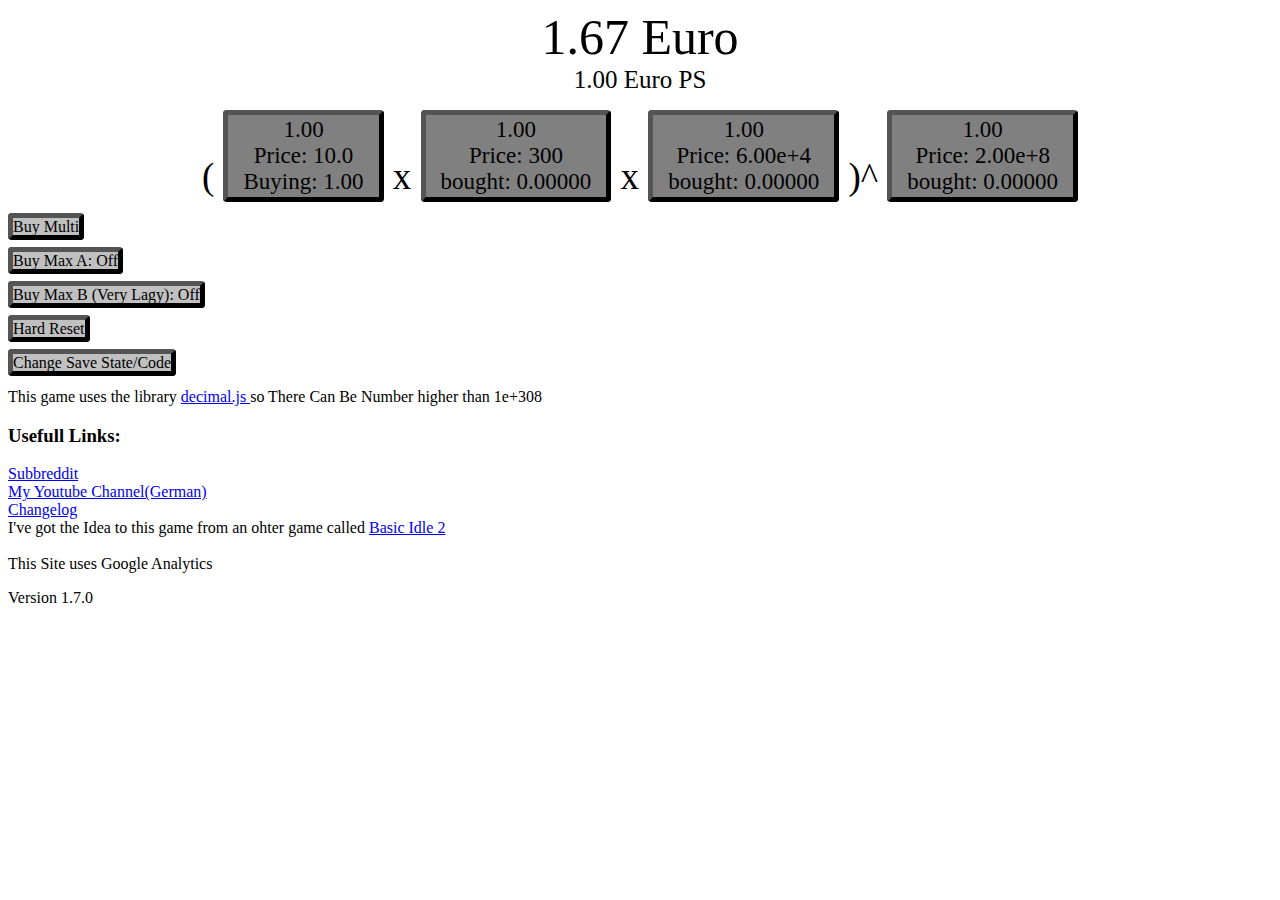
==== InsaneIdle/index.html @ 6fd476db "InsaneIdle Kongregate Stats Tests" ====
<!DOCTYPE html>
<head>
	<title>  Insane Idle v1.7.0</title>
	<link rel="stylesheet" type="text/css" href="main.css">
</head>

<body>
	<!-- Alte Gelt Und Geld Pro Sekune Anzeige 
	
	 GeldAnzeige 
	<h1> <span id="Geld"> </span> Euro </h1>
	 GeldProSekundeAnzeige  
	<h3> <span id="GeldPS"> </span> Euro PS </h3>
	-->
	<!-- Neue Geld Anzeige Und Geld Pro Sekunde Anzeige -->
		<div style="font-size: 50px; text-align:center"> <span id="Geld"> </span> Euro </div>
		<div style="font-size: 25px; text-align:center"> <span id="GeldPS"> </span> Euro PS </div>
	<!-- Neue Produnktionknöpfe und Preise -->
		<p>
			<div class='Hauptknoepfe'>
				(
				<span class="Knopf HKnofp" onclick="AKaufen()" id="AKnopf"> 
					<span  id="A"  > </span>
					<br /> 
					Price: <span id="APreisAnz"> </span>
                                        <br/>
                                        Buying: <span id="AKaufAnz"> </span>
				
				
				</span> x
				 <span class="Knopf HKnofp" onclick="BKaufen()" id="BKnopf">
					<span  id="B"> </span>
					<br /> 
					Price: <span id="BPreisAnz"> </span>
					<br /> 
					bought: <span id="BKaufAnzAnz"> </span>
				</span> x
				<span class="Knopf HKnofp" onclick="CKauf()" id="CKnopf">
					<span  id="C" > </span>
					<br /> 
					Price: <span id="CPreisAnz"> </span>
					<br />
					bought: <span id="CKaufAnzAnz"> </span>
					
				</span> )^
				<span class="Knopf HKnofp" onclick="ExAKauf()" id="ExAKnopf">
					<span  id="ExA" ></span>
					<br /> 
					Price: <span id="ExAPreisAnz"> </span>
					<br />
					bought: <span id="ExAKaufAnzAnz">
				</span>
				<br />
				</div>
			
		</p>
	<!--Alte Produktionknöpfe und Preise
	 ProdunktionKnöpfe 
	<h2> (<button onclick="AKauf()" id="A"> </button> * <button onclick="BKauf()" id="B"> </button> * <button onclick="CKauf()" id="C"> </button>) ^ <button onclick="ExAKauf()" id="ExA"> </button> </h2>
	 PreisAnzeigen> 
	<ul>
		<li>
				APrice: <span id="APreis"> </span>
		<li> 	BPrice: <span id="BPreis"> </span>
		<li> 	CPrice: <span id="CPreis"> </span>
		<li> 	ExAPrice: <span id="ExAPreis"> </span>
	-->
	<!--- Mehrfach Kauf und Reset --->
	<p> <span onclick="SetMultiKaufAnzahl()" class="Knopf"> Buy Multi </span> </p>
	<p> <span onclick='ModusAendern("KaufModusA")' class="Knopf"> Buy Max A: <span id="BuyMaxKno"> </span> </span>
	<p> <span onclick='ModusAendern("KaufModusB")' class="Knopf"> Buy Max B (Very Lagy): <span id="BMulti/MaxKno" </span> </p>
	<p> <span onclick="ResetK()" class="Knopf"> Hard Reset </span> </p>
	<p> <span onclick="AendernSpielstandCo()" class="Knopf">Change Save State/Code</span> </p>
	<!--- Sonstige Infos --->
	<p> This game uses the library <a href="https://github.com/MikeMcl/decimal.js/"> decimal.js </a> so There Can Be Number higher than 1e+308 </p>
	<h3> Usefull Links: </h3>
	<a href="https://www.reddit.com/r/KeinNiemandGames/"> Subbreddit</a>
	<br/>
	<a href="https://www.youtube.com/channel/UC3BFoEDnswfz4JGBnt_RIgA"> My Youtube Channel(German) </a>
	<br/>
	<a href="chanelog.txt"> Changelog </a>
        <br>
        <div> I've got the Idea to this game from an ohter game called <a href="http://www.kongregate.com/games/Speedlv/basic-idle-2">Basic Idle 2</a> </div>
        <br/>
        <div> This Site uses Google Analytics </div>
        <p> Version 1.7.0 </p>
        
        
        
        <!--- Importieren Von Scripten--->
                <script>
             (function(i,s,o,g,r,a,m){i['GoogleAnalyticsObject']=r;i[r]=i[r]||function(){
             (i[r].q=i[r].q||[]).push(arguments)},i[r].l=1*new Date();a=s.createElement(o),
             m=s.getElementsByTagName(o)[0];a.async=1;a.src=g;m.parentNode.insertBefore(a,m)
             })(window,document,'script','https://www.google-analytics.com/analytics.js','ga');

                ga('create', 'UA-83650410-1', 'auto');
                ga('send', 'pageview');

        </script>
        <script src='https://cdn1.kongregate.com/javascripts/kongregate_api.js'></script>
        <script>
            var kongregate;
            kongregateAPI.loadAPI(function(){
            window.kongregate = kongregateAPI.getAPI();

                                            });
        </script>
	<script src=decimal.js> </script>
	<script src=Spiel.js> </script>
	<script src=Speichern.js> </script>
	<script src=Starter.js> </script>
</body>
---- InsaneIdle/main.css ----
body {
   background-color: white; 
}

.Hauptknoepfe{
font-size: 37px;
text-align:center;
}

.Knopf{
border: 5px solid black;
background-color: silver;
border-style: outset;
border-radius: 4px;
}

.HKnofp{
padding: 2px 15px;
display: inline-block;
font-size: 23px;
}

#ExAKnopf{
background-color: red;
}
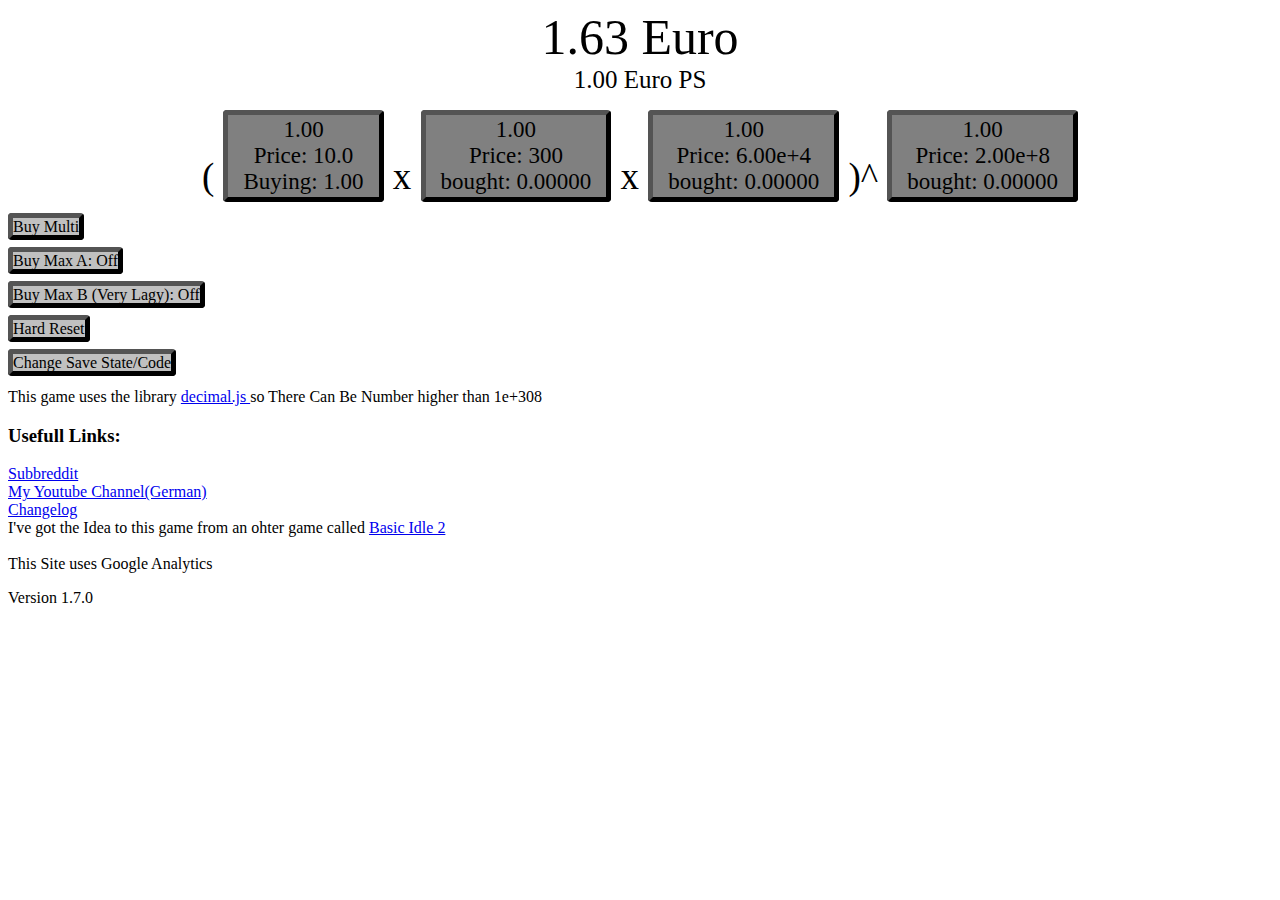
==== commit c3bd39dd: "Kongregate Insane Idle" ====
--- a/InsaneIdle/index.html
+++ b/InsaneIdle/index.html
@@ -100,11 +100,10 @@
         </script>
         <script src='https://cdn1.kongregate.com/javascripts/kongregate_api.js'></script>
         <script>
-            var kongregate;
-            kongregateAPI.loadAPI(function(){
-            window.kongregate = kongregateAPI.getAPI();
-
-                                            });
+var kongregate;
+            var LoadingAPI = window.parent.LoadingAPI;
+            if (LoadingAPI)
+                kongregate = window.parent.kongregateAPI.getAPI();
         </script>
 	<script src=decimal.js> </script>
 	<script src=Spiel.js> </script>
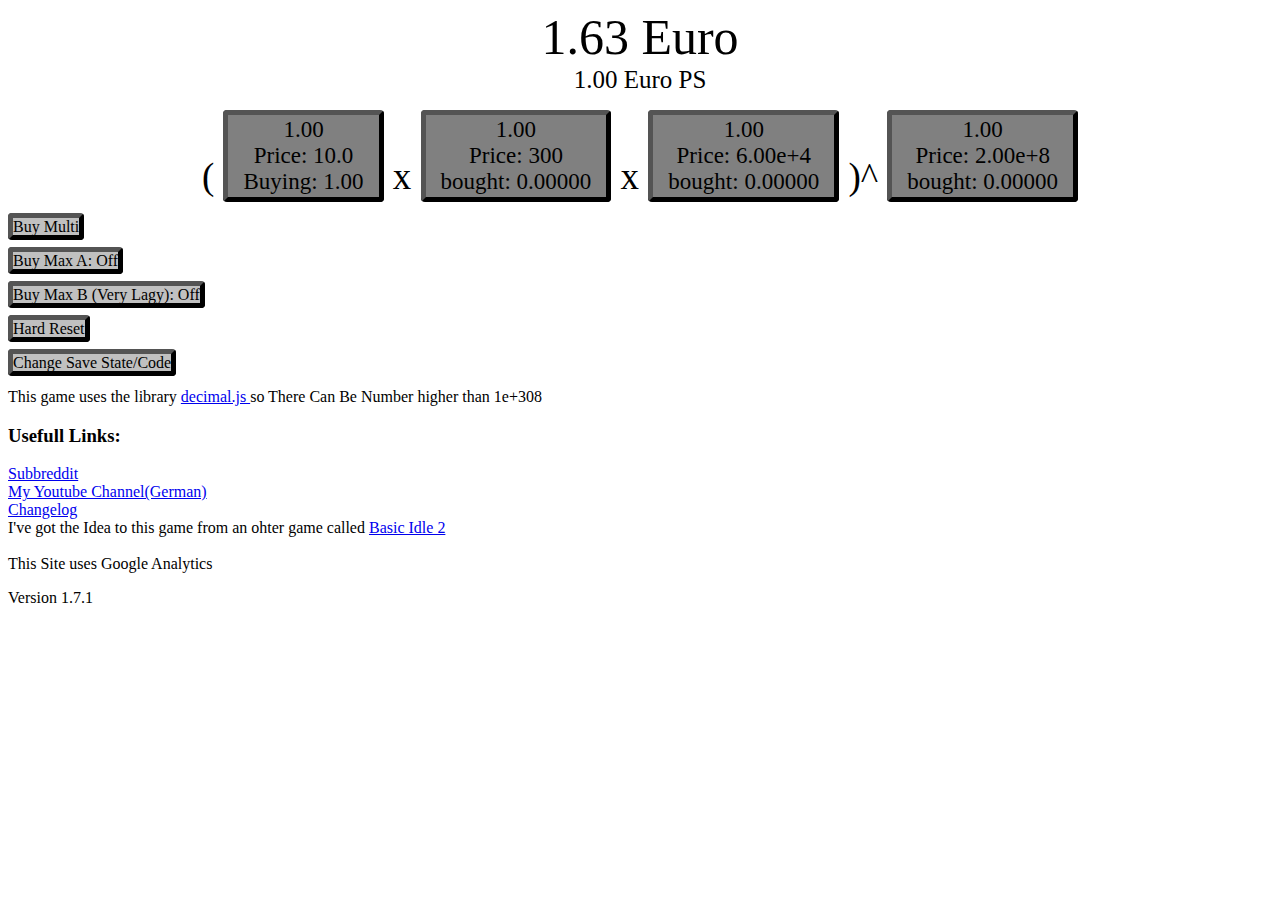
==== commit 5e539fee: "Insane Idle Auf 1.7.1 Geupdatet" ====
--- a/InsaneIdle/index.html
+++ b/InsaneIdle/index.html
@@ -1,6 +1,6 @@
 <!DOCTYPE html>
 <head>
-	<title>  Insane Idle v1.7.0</title>
+	<title>  Insane Idle v1.7.1</title>
 	<link rel="stylesheet" type="text/css" href="main.css">
 </head>
 
@@ -83,7 +83,7 @@
         <div> I've got the Idea to this game from an ohter game called <a href="http://www.kongregate.com/games/Speedlv/basic-idle-2">Basic Idle 2</a> </div>
         <br/>
         <div> This Site uses Google Analytics </div>
-        <p> Version 1.7.0 </p>
+        <p> Version 1.7.1 </p>
         
         
         
@@ -100,10 +100,15 @@
         </script>
         <script src='https://cdn1.kongregate.com/javascripts/kongregate_api.js'></script>
         <script>
+// Load the API
 var kongregate;
-            var LoadingAPI = window.parent.LoadingAPI;
-            if (LoadingAPI)
-                kongregate = window.parent.kongregateAPI.getAPI();
+kongregateAPI.loadAPI(onComplete);
+
+// Callback function
+function onComplete(){
+  // Set the global kongregate API object
+  kongregate = kongregateAPI.getAPI();
+  }
         </script>
 	<script src=decimal.js> </script>
 	<script src=Spiel.js> </script>
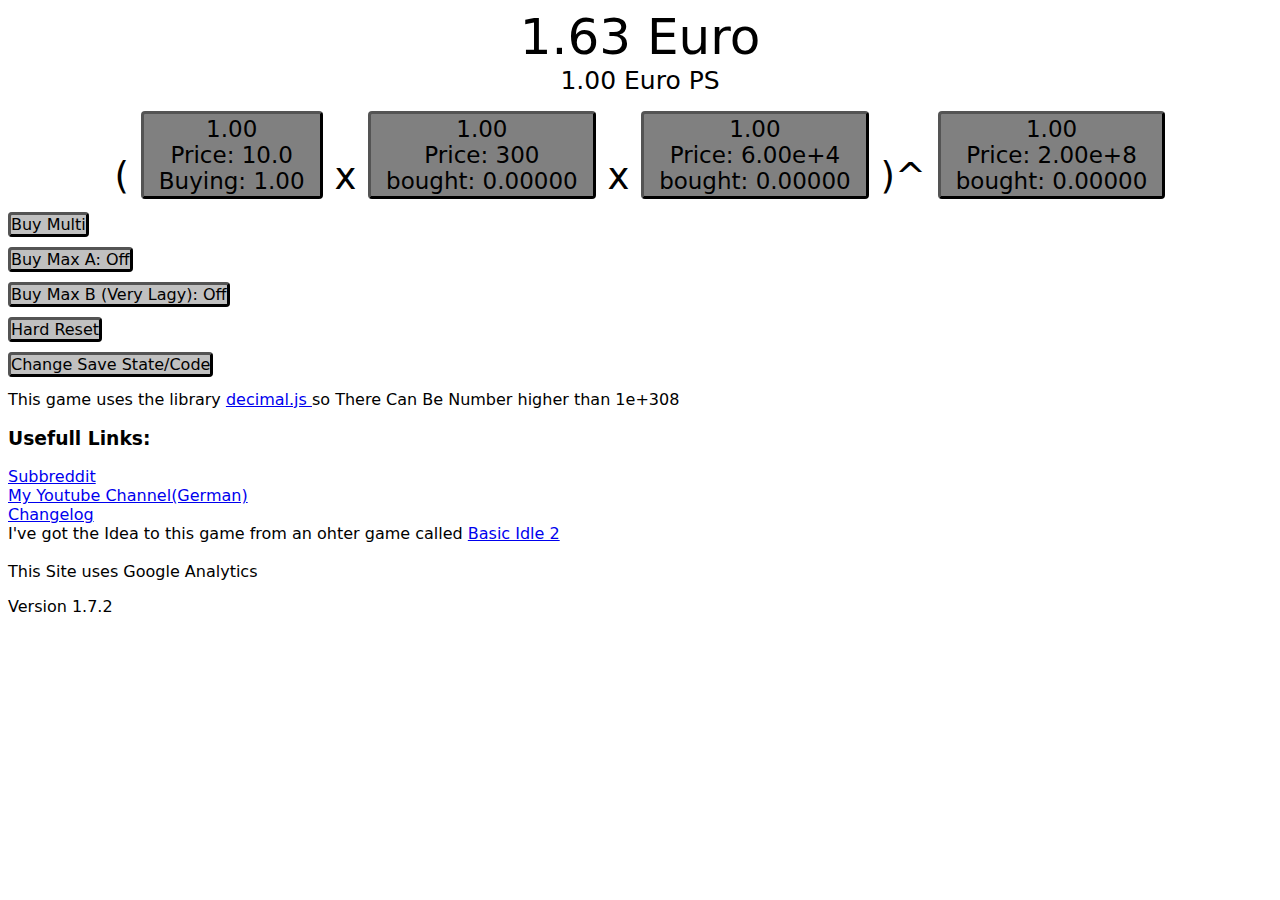
==== commit 7a9da974: "Update auf 1.7.2 von Insane Idle" ====
--- a/InsaneIdle/index.html
+++ b/InsaneIdle/index.html
@@ -1,6 +1,6 @@
 <!DOCTYPE html>
 <head>
-	<title>  Insane Idle v1.7.1</title>
+	<title>  Insane Idle v1.7.2</title>
 	<link rel="stylesheet" type="text/css" href="main.css">
 </head>
 
@@ -83,7 +83,7 @@
         <div> I've got the Idea to this game from an ohter game called <a href="http://www.kongregate.com/games/Speedlv/basic-idle-2">Basic Idle 2</a> </div>
         <br/>
         <div> This Site uses Google Analytics </div>
-        <p> Version 1.7.1 </p>
+        <p> Version 1.7.2 </p>
         
         
         
--- a/InsaneIdle/main.css
+++ b/InsaneIdle/main.css
@@ -1,5 +1,6 @@
 body {
    background-color: white; 
+   font-family: Segoe UI Semibold,Frutiger,Frutiger Linotype,Dejavu Sans,Helvetica Neue Frutiger, Verdana;
 }
 
 .Hauptknoepfe{
@@ -8,7 +9,7 @@
 }
 
 .Knopf{
-border: 5px solid black;
+border: 3px black;
 background-color: silver;
 border-style: outset;
 border-radius: 4px;
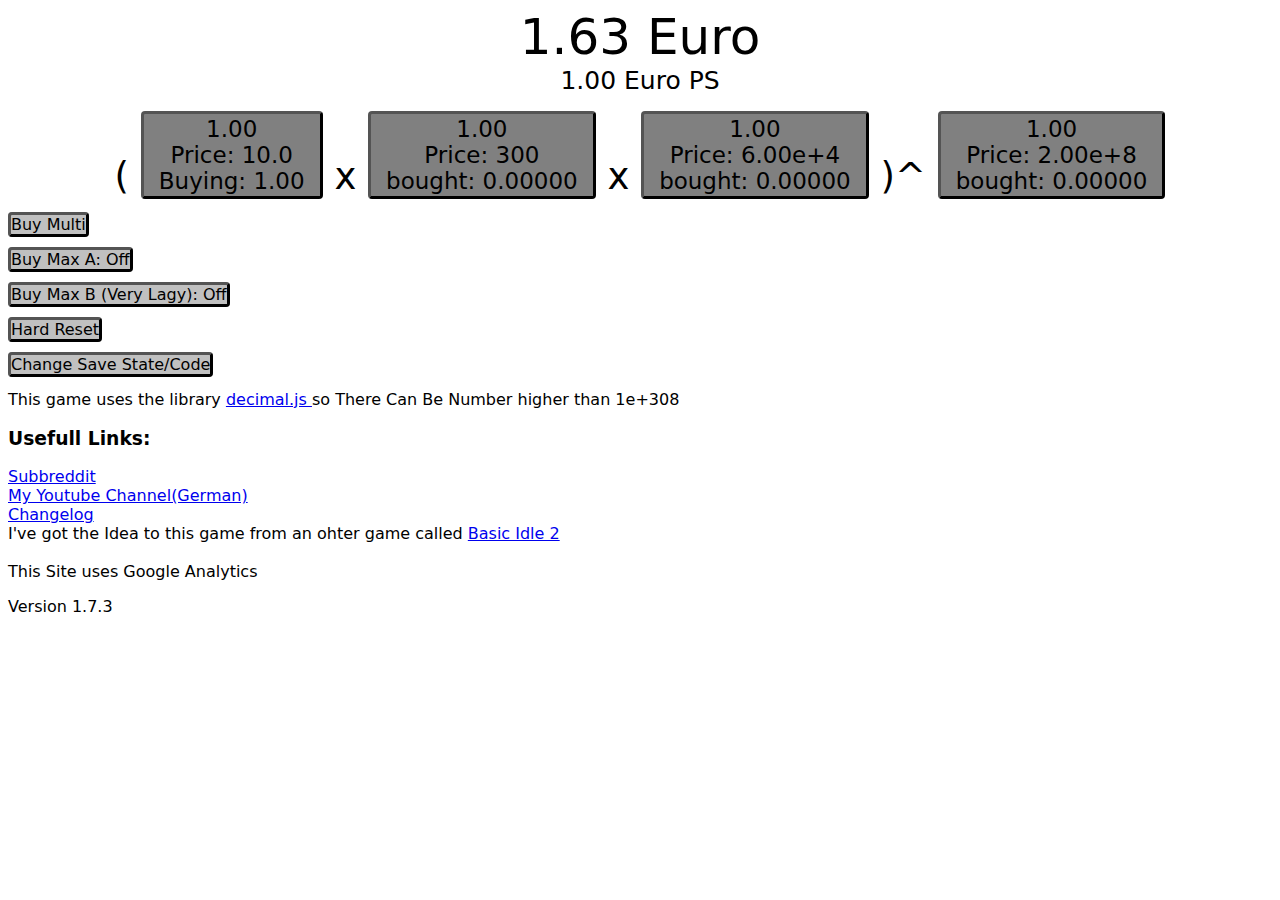
==== commit c7860f51: "upadted Insane Idle 1 to version 1.7.3" ====
--- a/InsaneIdle/index.html
+++ b/InsaneIdle/index.html
@@ -1,6 +1,6 @@
 <!DOCTYPE html>
 <head>
-	<title>  Insane Idle v1.7.2</title>
+	<title>  Insane Idle v1.7.3</title>
 	<link rel="stylesheet" type="text/css" href="main.css">
 </head>
 
@@ -83,7 +83,7 @@
         <div> I've got the Idea to this game from an ohter game called <a href="http://www.kongregate.com/games/Speedlv/basic-idle-2">Basic Idle 2</a> </div>
         <br/>
         <div> This Site uses Google Analytics </div>
-        <p> Version 1.7.2 </p>
+        <p> Version 1.7.3 </p>
         
         
         
--- a/InsaneIdle/main.css
+++ b/InsaneIdle/main.css
@@ -1,6 +1,6 @@
 body {
    background-color: white; 
-   font-family: Segoe UI Semibold,Frutiger,Frutiger Linotype,Dejavu Sans,Helvetica Neue Frutiger, Verdana;
+   font-family: Segoe UI ,Frutiger,Frutiger Linotype,Dejavu Sans,Helvetica Neue Frutiger, Verdana;
 }
 
 .Hauptknoepfe{
